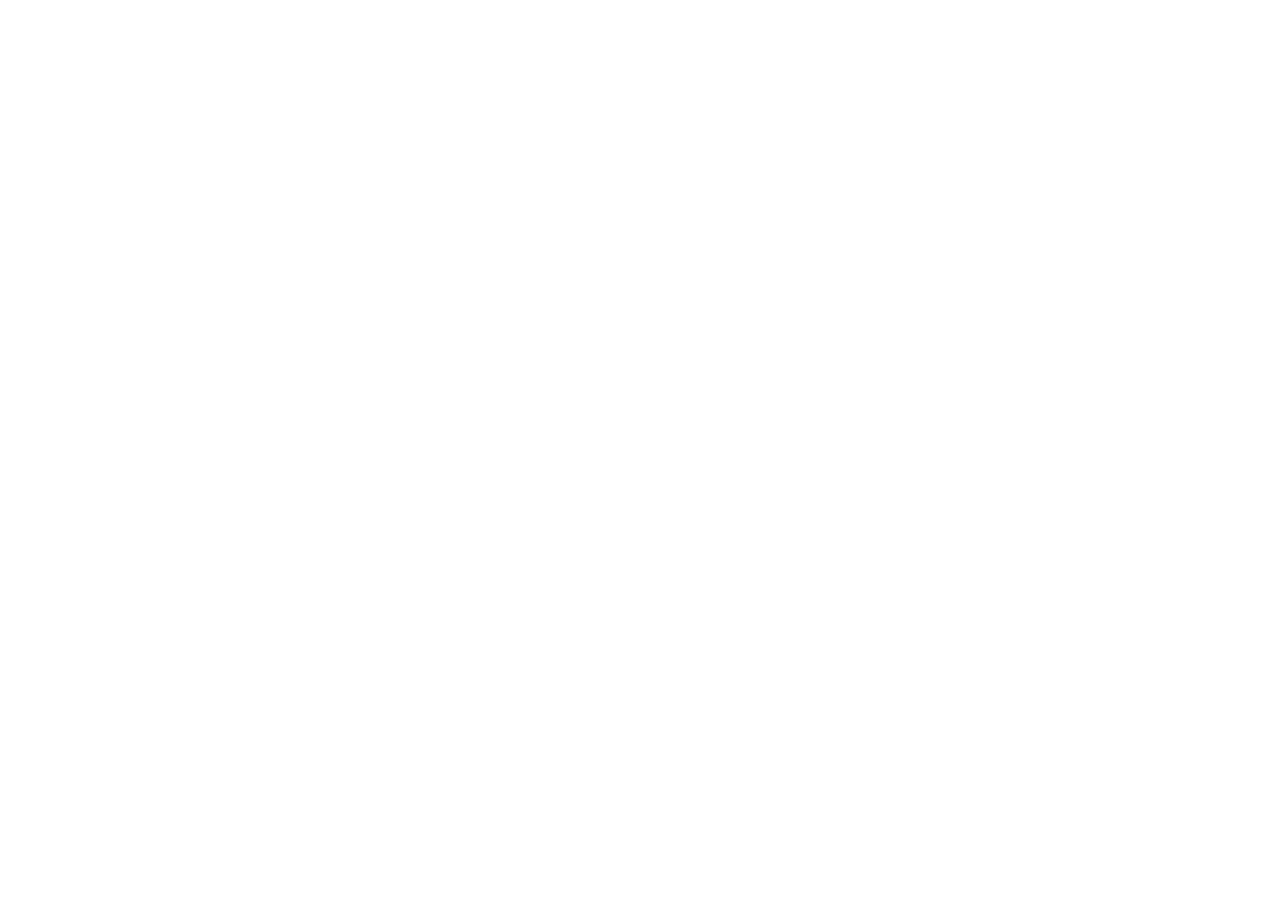
==== index.html @ 1d42a811 "Resolucion de la primera consigna" ====
<!DOCTYPE html>
<html lang="en">
<head>
    <meta charset="UTF-8">
    <meta http-equiv="X-UA-Compatible" content="IE=edge">
    <meta name="viewport" content="width=device-width, initial-scale=1.0">
    <title>Algoritmo JS Simple</title>
</head>
<body>
    <script src="js/main.js"></script>
</body>
</html>
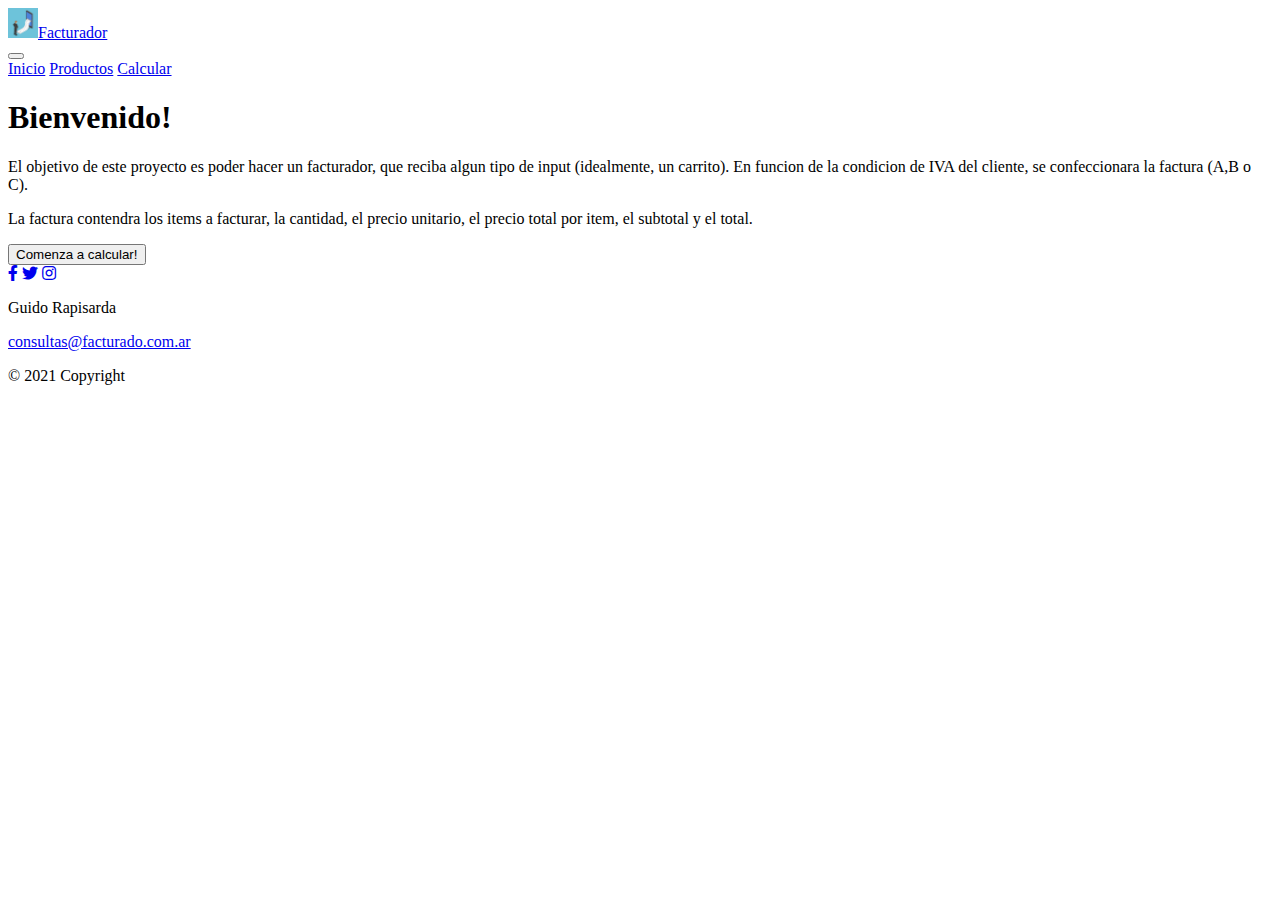
==== commit cc22d6be: "Subida al repo del desafio." ====
--- a/index.html
+++ b/index.html
@@ -1,12 +1,62 @@
 <!DOCTYPE html>
-<html lang="en">
+<html lang="es">
 <head>
     <meta charset="UTF-8">
     <meta http-equiv="X-UA-Compatible" content="IE=edge">
     <meta name="viewport" content="width=device-width, initial-scale=1.0">
-    <title>Algoritmo JS Simple</title>
+    <!-- Importing Bootstrap -->
+    <link href="https://cdn.jsdelivr.net/npm/bootstrap@5.0.1/dist/css/bootstrap.min.css" rel="stylesheet" integrity="sha384-+0n0xVW2eSR5OomGNYDnhzAbDsOXxcvSN1TPprVMTNDbiYZCxYbOOl7+AMvyTG2x" crossorigin="anonymous">
+    <!-- Estilos propios -->
+    <link rel="stylesheet" href="./css/estilos.css">
+    <link rel="shortcut icon" href="./images/logoicon.ico"/>
+    <title>Clase 2 - Home</title>
 </head>
-<body>
-    <script src="js/main.js"></script>
+<body class="bg-light d-flex flex-column min-vh-100">
+    <nav class="navbar navbar-expand-lg navbar-light bg-secondary">
+        <div class="container-fluid">
+          <div class="align-middle">
+            <a class="navbar-brand" href="./index.html"><img src="./images/logo.jpg" alt="" width="30" class="d-inline-block align-text-top align-middle me-2">Facturador</a>
+          </div>
+          <button class="navbar-toggler" type="button" data-bs-toggle="collapse" data-bs-target="#navbarNavAltMarkup" aria-controls="navbarNavAltMarkup" aria-expanded="false" aria-label="Toggle navigation">
+            <span class="navbar-toggler-icon"></span>
+          </button>
+          <div class="collapse navbar-collapse justify-content-end" id="navbarNavAltMarkup">
+            <div class="navbar-nav">
+              <a class="nav-link active" aria-current="page" href="./index.html">Inicio</a>
+              <a class="nav-link" href="./pages/products.html">Productos</a>
+              <a class="nav-link" href="./pages/calcular.html">Calcular</a>
+            </div>
+          </div>
+        </div>
+    </nav>
+    <div class="container bg-light">
+      <div class="row">
+        <div class="col">
+          <h1 class="text-center">Bienvenido!</h1>
+          <p>El objetivo de este proyecto es poder hacer un facturador, que reciba algun tipo de input (idealmente, un carrito). En funcion de la condicion de IVA del cliente, se confeccionara la factura (A,B o C).</p>
+          <p>La factura contendra los items a facturar, la cantidad, el precio unitario, el precio total por item, el subtotal y el total.</p>
+        </div>
+        <a href="./pages/calcular.html"><button type="button" class="btn btn-secondary">Comenza a calcular!</button></a>
+      </div>
+    </div>
+    
+    <footer class="bg-secondary text-center text-white mt-auto w-100">
+      <div class="container">
+          <!-- Section: Social media -->
+          <section class="">
+              <!-- Facebook -->
+              <a class="btn btn-light btn-floating m-1" href="#"><i class="fab fa-facebook-f"></i></a>
+              <!-- Twitter -->
+              <a class="btn btn-light btn-floating m-1" href="#"><i class="fab fa-twitter"></i></a>
+              <!-- Instagram -->
+              <a class="btn btn-light btn-floating m-1" href="#"><i class="fab fa-instagram"></i></a>
+          </section>
+      </div>
+      <div class="text-center p-1 blackout">
+          <p class="mb-0">Guido Rapisarda</p><a class="text-white" href="mailto:consultas@facturado.com.ar">consultas@facturado.com.ar</a><br>
+          <p class="mb-0">© 2021 Copyright</p>
+      </div>
+  </footer>
+  <script src="https://cdn.jsdelivr.net/npm/bootstrap@5.0.1/dist/js/bootstrap.bundle.min.js" integrity="sha384-gtEjrD/SeCtmISkJkNUaaKMoLD0//ElJ19smozuHV6z3Iehds+3Ulb9Bn9Plx0x4" crossorigin="anonymous"></script>
 </body>
 </html>--- a/css/estilos.css
+++ b/css/estilos.css
@@ -0,0 +1,5 @@
+@import url("https://pro.fontawesome.com/releases/v5.10.0/css/all.css");
+
+.bold{
+    font-weight: bold;
+}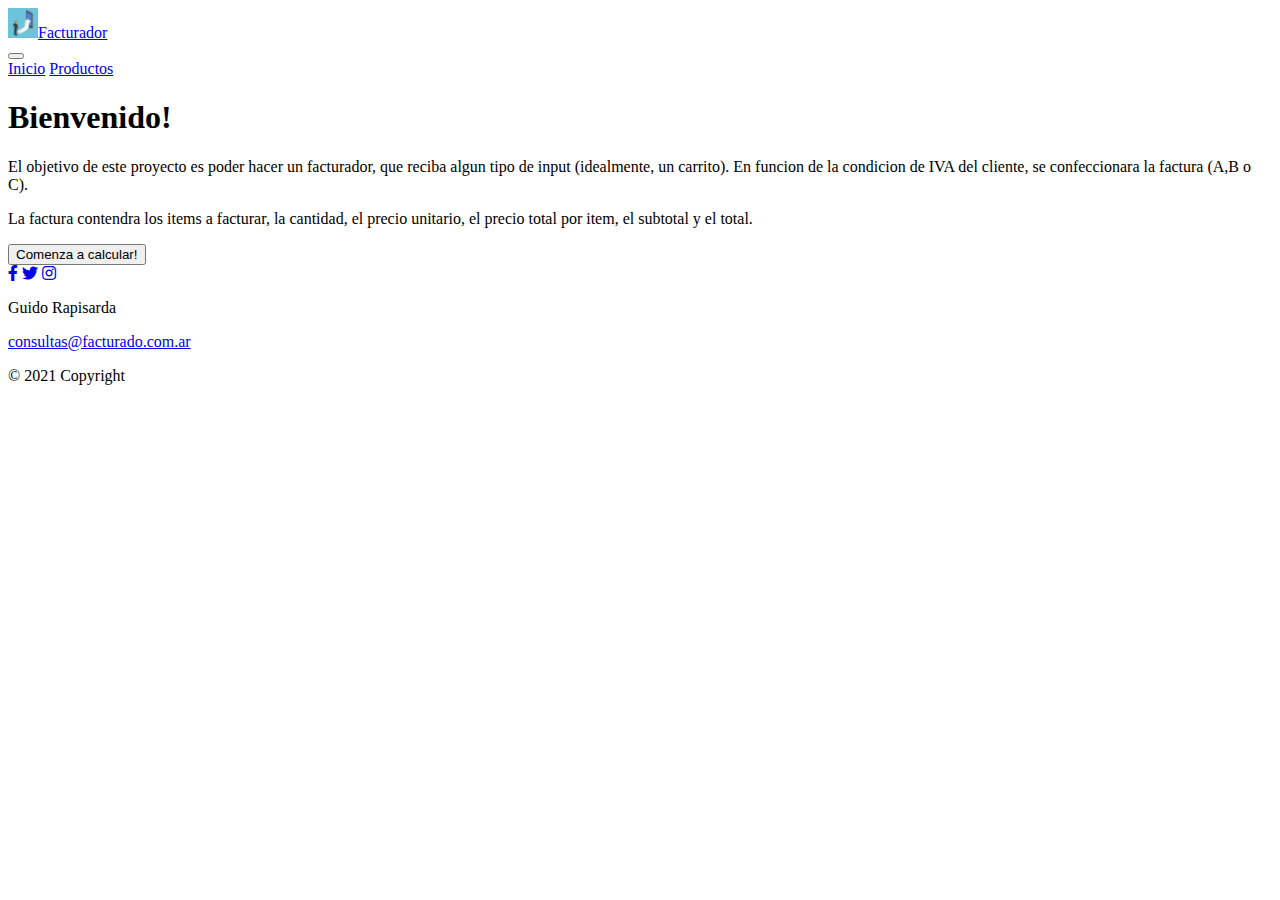
==== commit 805ec458: "Generacion de HTML dinamicamente, uso de carrito y localstorage." ====
--- a/index.html
+++ b/index.html
@@ -24,7 +24,6 @@
             <div class="navbar-nav">
               <a class="nav-link active" aria-current="page" href="./index.html">Inicio</a>
               <a class="nav-link" href="./pages/products.html">Productos</a>
-              <a class="nav-link" href="./pages/calcular.html">Calcular</a>
             </div>
           </div>
         </div>
@@ -36,7 +35,7 @@
           <p>El objetivo de este proyecto es poder hacer un facturador, que reciba algun tipo de input (idealmente, un carrito). En funcion de la condicion de IVA del cliente, se confeccionara la factura (A,B o C).</p>
           <p>La factura contendra los items a facturar, la cantidad, el precio unitario, el precio total por item, el subtotal y el total.</p>
         </div>
-        <a href="./pages/calcular.html"><button type="button" class="btn btn-secondary">Comenza a calcular!</button></a>
+        <a href="./pages/products.html"><button type="button" class="btn btn-secondary">Comenza a calcular!</button></a>
       </div>
     </div>
     
--- a/css/estilos.css
+++ b/css/estilos.css
@@ -1,5 +1,11 @@
 @import url("https://pro.fontawesome.com/releases/v5.10.0/css/all.css");
 
-.bold{
-    font-weight: bold;
-}+.bold {
+  font-weight: bold;
+}
+
+.card-img-top {
+  width: 100%;
+  height: 15vw;
+  object-fit: cover;
+}
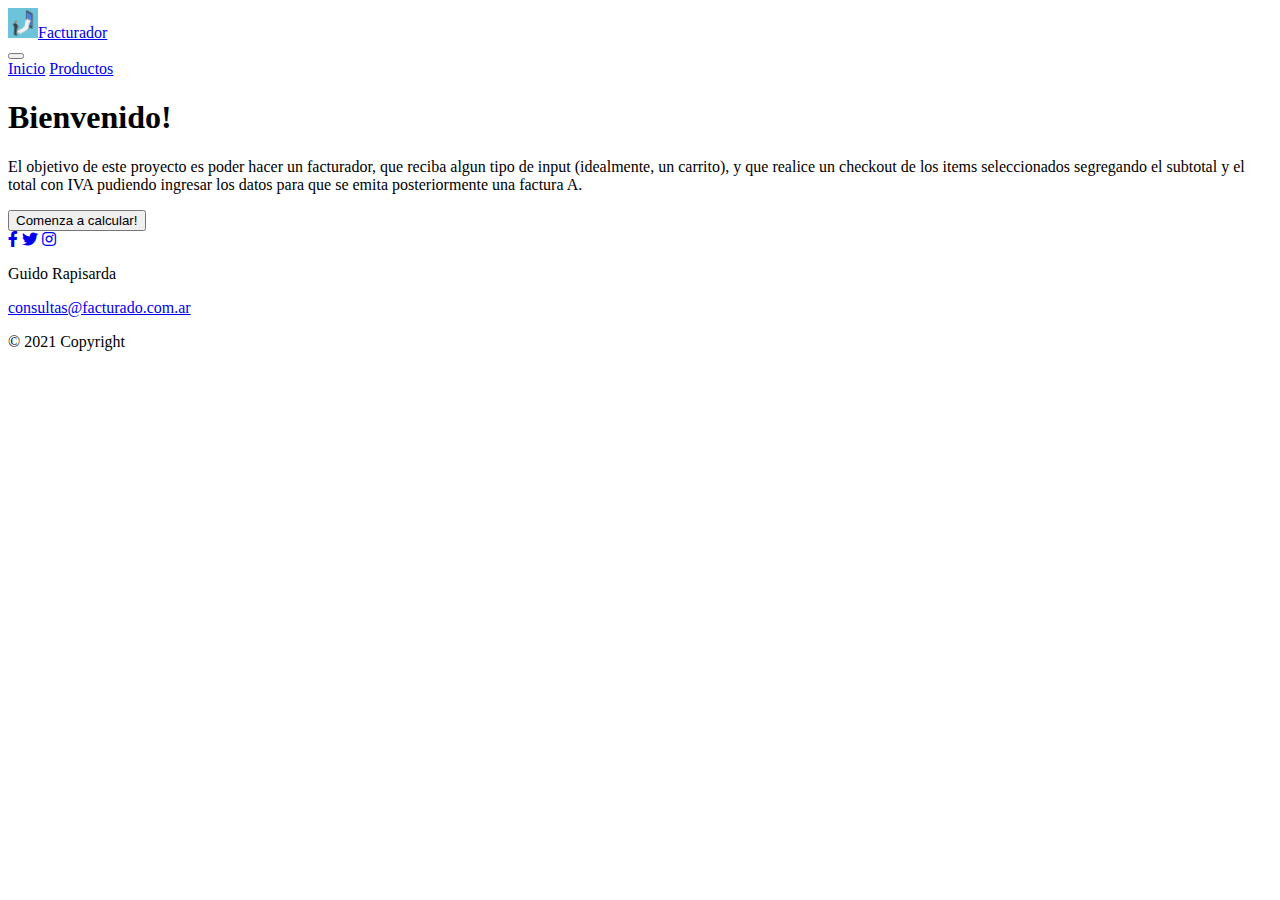
==== commit ed700540: "Subida final del proyecto" ====
--- a/index.html
+++ b/index.html
@@ -1,61 +1,71 @@
 <!DOCTYPE html>
 <html lang="es">
+
 <head>
-    <meta charset="UTF-8">
-    <meta http-equiv="X-UA-Compatible" content="IE=edge">
-    <meta name="viewport" content="width=device-width, initial-scale=1.0">
-    <!-- Importing Bootstrap -->
-    <link href="https://cdn.jsdelivr.net/npm/bootstrap@5.0.1/dist/css/bootstrap.min.css" rel="stylesheet" integrity="sha384-+0n0xVW2eSR5OomGNYDnhzAbDsOXxcvSN1TPprVMTNDbiYZCxYbOOl7+AMvyTG2x" crossorigin="anonymous">
-    <!-- Estilos propios -->
-    <link rel="stylesheet" href="./css/estilos.css">
-    <link rel="shortcut icon" href="./images/logoicon.ico"/>
-    <title>Clase 2 - Home</title>
+  <meta charset="UTF-8">
+  <meta http-equiv="X-UA-Compatible" content="IE=edge">
+  <meta name="viewport" content="width=device-width, initial-scale=1.0">
+  <!-- Importing Bootstrap -->
+  <link href="https://cdn.jsdelivr.net/npm/bootstrap@5.0.1/dist/css/bootstrap.min.css" rel="stylesheet"
+    integrity="sha384-+0n0xVW2eSR5OomGNYDnhzAbDsOXxcvSN1TPprVMTNDbiYZCxYbOOl7+AMvyTG2x" crossorigin="anonymous">
+  <!-- Estilos propios -->
+  <link rel="stylesheet" href="./css/estilos.css">
+  <link rel="shortcut icon" href="./images/logoicon.ico" />
+  <title>Facturador - Home</title>
 </head>
+
 <body class="bg-light d-flex flex-column min-vh-100">
-    <nav class="navbar navbar-expand-lg navbar-light bg-secondary">
-        <div class="container-fluid">
-          <div class="align-middle">
-            <a class="navbar-brand" href="./index.html"><img src="./images/logo.jpg" alt="" width="30" class="d-inline-block align-text-top align-middle me-2">Facturador</a>
-          </div>
-          <button class="navbar-toggler" type="button" data-bs-toggle="collapse" data-bs-target="#navbarNavAltMarkup" aria-controls="navbarNavAltMarkup" aria-expanded="false" aria-label="Toggle navigation">
-            <span class="navbar-toggler-icon"></span>
-          </button>
-          <div class="collapse navbar-collapse justify-content-end" id="navbarNavAltMarkup">
-            <div class="navbar-nav">
-              <a class="nav-link active" aria-current="page" href="./index.html">Inicio</a>
-              <a class="nav-link" href="./pages/products.html">Productos</a>
-            </div>
-          </div>
+  <nav class="navbar navbar-expand-lg navbar-light bg-secondary">
+    <div class="container-fluid">
+      <div class="align-middle">
+        <a class="navbar-brand" href="./index.html"><img src="./images/logo.jpg" alt="" width="30"
+            class="d-inline-block align-text-top align-middle me-2">Facturador</a>
+      </div>
+      <button class="navbar-toggler" type="button" data-bs-toggle="collapse" data-bs-target="#navbarNavAltMarkup"
+        aria-controls="navbarNavAltMarkup" aria-expanded="false" aria-label="Toggle navigation">
+        <span class="navbar-toggler-icon"></span>
+      </button>
+      <div class="collapse navbar-collapse justify-content-end" id="navbarNavAltMarkup">
+        <div class="navbar-nav">
+          <a class="nav-link active" aria-current="page" href="./index.html">Inicio</a>
+          <a class="nav-link" href="./pages/products.html">Productos</a>
         </div>
-    </nav>
-    <div class="container bg-light">
-      <div class="row">
-        <div class="col">
-          <h1 class="text-center">Bienvenido!</h1>
-          <p>El objetivo de este proyecto es poder hacer un facturador, que reciba algun tipo de input (idealmente, un carrito). En funcion de la condicion de IVA del cliente, se confeccionara la factura (A,B o C).</p>
-          <p>La factura contendra los items a facturar, la cantidad, el precio unitario, el precio total por item, el subtotal y el total.</p>
-        </div>
-        <a href="./pages/products.html"><button type="button" class="btn btn-secondary">Comenza a calcular!</button></a>
       </div>
     </div>
-    
-    <footer class="bg-secondary text-center text-white mt-auto w-100">
-      <div class="container">
-          <!-- Section: Social media -->
-          <section class="">
-              <!-- Facebook -->
-              <a class="btn btn-light btn-floating m-1" href="#"><i class="fab fa-facebook-f"></i></a>
-              <!-- Twitter -->
-              <a class="btn btn-light btn-floating m-1" href="#"><i class="fab fa-twitter"></i></a>
-              <!-- Instagram -->
-              <a class="btn btn-light btn-floating m-1" href="#"><i class="fab fa-instagram"></i></a>
-          </section>
+  </nav>
+  <div class="container bg-light">
+    <div class="row">
+      <div class="col">
+        <h1 class="text-center">Bienvenido!</h1>
+        <p>El objetivo de este proyecto es poder hacer un facturador, que reciba algun tipo de input (idealmente, un
+          carrito), y que realice un checkout de los items seleccionados segregando el subtotal y el total con IVA
+          pudiendo ingresar los datos para que se emita posteriormente una factura A.</p>
       </div>
-      <div class="text-center p-1 blackout">
-          <p class="mb-0">Guido Rapisarda</p><a class="text-white" href="mailto:consultas@facturado.com.ar">consultas@facturado.com.ar</a><br>
-          <p class="mb-0">© 2021 Copyright</p>
-      </div>
+      <a href="./pages/products.html"><button type="button" class="btn btn-secondary">Comenza a calcular!</button></a>
+    </div>
+  </div>
+
+  <footer class="bg-secondary text-center text-white mt-auto w-100">
+    <div class="container">
+      <!-- Section: Social media -->
+      <section class="">
+        <!-- Facebook -->
+        <a class="btn btn-light btn-floating m-1" href="#"><i class="fab fa-facebook-f"></i></a>
+        <!-- Twitter -->
+        <a class="btn btn-light btn-floating m-1" href="#"><i class="fab fa-twitter"></i></a>
+        <!-- Instagram -->
+        <a class="btn btn-light btn-floating m-1" href="#"><i class="fab fa-instagram"></i></a>
+      </section>
+    </div>
+    <div class="text-center p-1 blackout">
+      <p class="mb-0">Guido Rapisarda</p><a class="text-white"
+        href="mailto:consultas@facturado.com.ar">consultas@facturado.com.ar</a><br>
+      <p class="mb-0">© 2021 Copyright</p>
+    </div>
   </footer>
-  <script src="https://cdn.jsdelivr.net/npm/bootstrap@5.0.1/dist/js/bootstrap.bundle.min.js" integrity="sha384-gtEjrD/SeCtmISkJkNUaaKMoLD0//ElJ19smozuHV6z3Iehds+3Ulb9Bn9Plx0x4" crossorigin="anonymous"></script>
+  <script src="https://cdn.jsdelivr.net/npm/bootstrap@5.0.1/dist/js/bootstrap.bundle.min.js"
+    integrity="sha384-gtEjrD/SeCtmISkJkNUaaKMoLD0//ElJ19smozuHV6z3Iehds+3Ulb9Bn9Plx0x4" crossorigin="anonymous">
+  </script>
 </body>
+
 </html>--- a/css/estilos.css
+++ b/css/estilos.css
@@ -9,3 +9,24 @@
   height: 15vw;
   object-fit: cover;
 }
+
+#img-carrito {
+  width: 20px;
+  height: 20px;
+}
+
+.hideCart {
+  display: none;
+}
+
+.showCart {
+  display: block;
+  position: absolute;
+  right: 0;
+  top: 100%;
+  z-index: 1;
+  background-color: white;
+  padding: 20px;
+  /* min-height: 400px; */
+  min-width: 300px;
+}
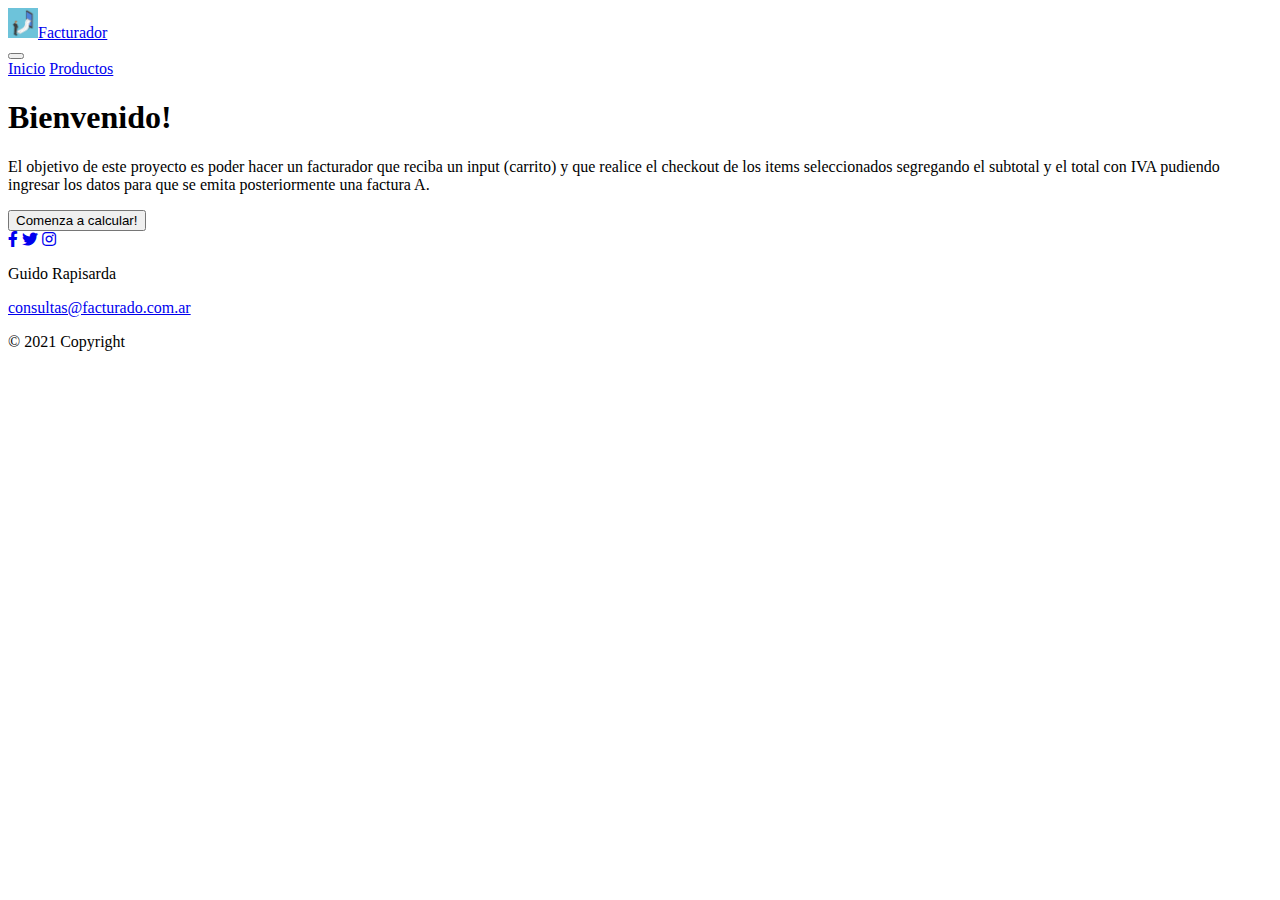
==== commit 1d51c59a: "cambios menores en redaccion" ====
--- a/index.html
+++ b/index.html
@@ -37,8 +37,8 @@
     <div class="row">
       <div class="col">
         <h1 class="text-center">Bienvenido!</h1>
-        <p>El objetivo de este proyecto es poder hacer un facturador, que reciba algun tipo de input (idealmente, un
-          carrito), y que realice un checkout de los items seleccionados segregando el subtotal y el total con IVA
+        <p>El objetivo de este proyecto es poder hacer un facturador que reciba un input (carrito) y que realice el
+          checkout de los items seleccionados segregando el subtotal y el total con IVA
           pudiendo ingresar los datos para que se emita posteriormente una factura A.</p>
       </div>
       <a href="./pages/products.html"><button type="button" class="btn btn-secondary">Comenza a calcular!</button></a>
